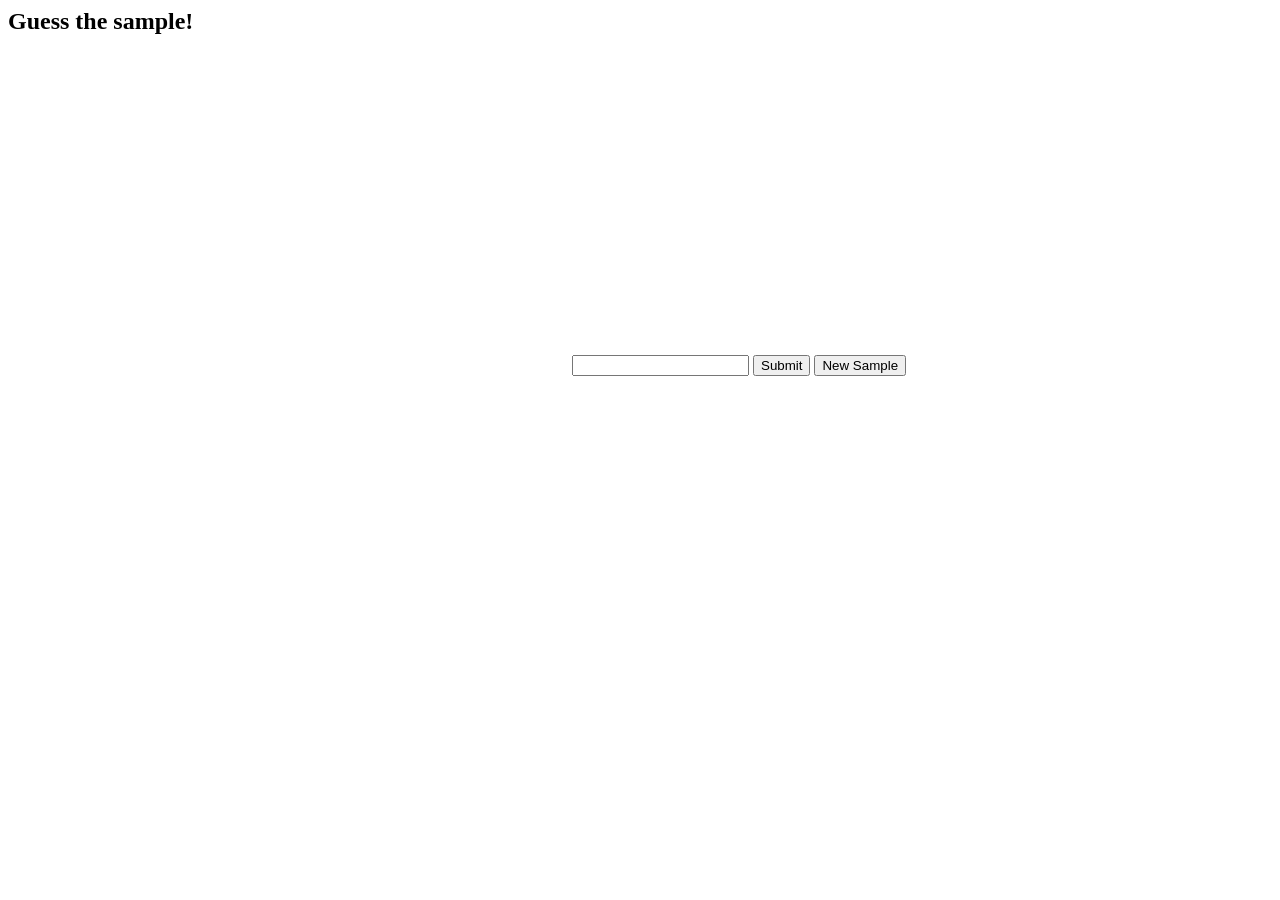
==== index.html @ 68cf40ff "rename home.html to index.html" ====
<html>
    <h2>Guess the sample!</h2>
    <iframe width="560" height="315" id="sample_video" title="YouTube video player" frameborder="0" allow="accelerometer; autoplay; clipboard-write; encrypted-media; gyroscope; picture-in-picture; web-share" allowfullscreen></iframe>
    <input type="text" id="guess_input">
    <button id="submit">Submit</button>
    <button id="get_new">New Sample</button>
    <iframe width="560" height="315" id="song_video" style="display:'None';" title="YouTube video player" frameborder="0" allow="accelerometer; autoplay; clipboard-write; encrypted-media; gyroscope; picture-in-picture; web-share" allowfullscreen></iframe>
    <script src="Guesser.js"></script>
</html>
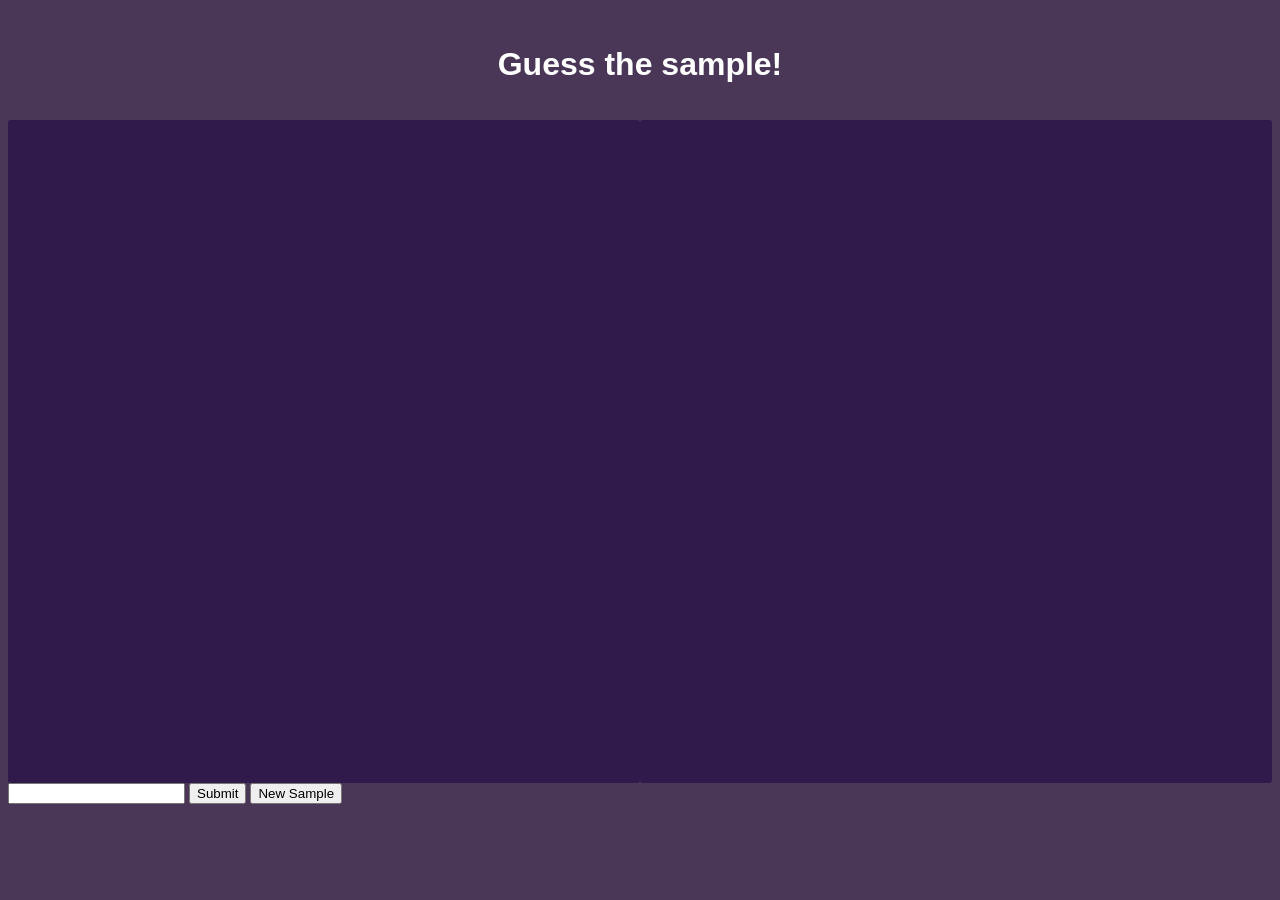
==== commit 0d45d7e2: "css stuff" ====
--- a/index.html
+++ b/index.html
@@ -1,9 +1,25 @@
 <html>
-    <h2>Guess the sample!</h2>
-    <iframe width="560" height="315" id="sample_video" title="YouTube video player" frameborder="0" allow="accelerometer; autoplay; clipboard-write; encrypted-media; gyroscope; picture-in-picture; web-share" allowfullscreen></iframe>
-    <input type="text" id="guess_input">
-    <button id="submit">Submit</button>
-    <button id="get_new">New Sample</button>
-    <iframe width="560" height="315" id="song_video" style="display:'None';" title="YouTube video player" frameborder="0" allow="accelerometer; autoplay; clipboard-write; encrypted-media; gyroscope; picture-in-picture; web-share" allowfullscreen></iframe>
-    <script src="Guesser.js"></script>
+    <link rel="stylesheet" href="main.css">
+
+    <div class="title-container">
+        <h1 class="title">Guess the sample!</h1>
+    </div>
+    
+    <div class="side-by-side">
+        <div class="video-container">
+            <iframe class="video" id="sample_video" title="YouTube video player" frameborder="0" allow="accelerometer; autoplay; clipboard-write; encrypted-media; gyroscope; picture-in-picture; web-share" allowfullscreen></iframe>
+        </div>
+    
+        <div class="video-container">
+            <iframe class="video" id="song_video" style="display:'None';" title="YouTube video player" frameborder="0" allow="accelerometer; autoplay; clipboard-write; encrypted-media; gyroscope; picture-in-picture; web-share" allowfullscreen></iframe>
+        </div>
+    </div>
+    
+    <div class="input-section">
+        <input type="text" id="guess_input">
+        <button id="submit">Submit</button>
+        <button id="get_new">New Sample</button>
+    </div>
+
+    <script type="text/javascript" src="guesser.js"></script>
 </html>
--- a/main.css
+++ b/main.css
@@ -0,0 +1,39 @@
+.title {
+    font-family: Verdana, sans-serif;
+    text-align: center;
+    padding: 0.5%;
+    color:white;
+}
+
+.title-container {
+    padding: 10px;
+}
+
+body {
+    background-color: #4a3758;
+}
+
+.video-container {
+    height: 100%;
+    width: 40%;
+    border-radius: 3px;
+    background-color: #301A4B;
+    flex: 50%;
+    width: 100%;
+}
+
+.video {
+    width: 100%;
+    height: 75%;
+    top: 12.5%;
+    position: relative;
+}
+
+.side-by-side {
+    height:75%;
+    display: flex;
+}
+
+/* .input-section {
+    position:sticky;
+} */
